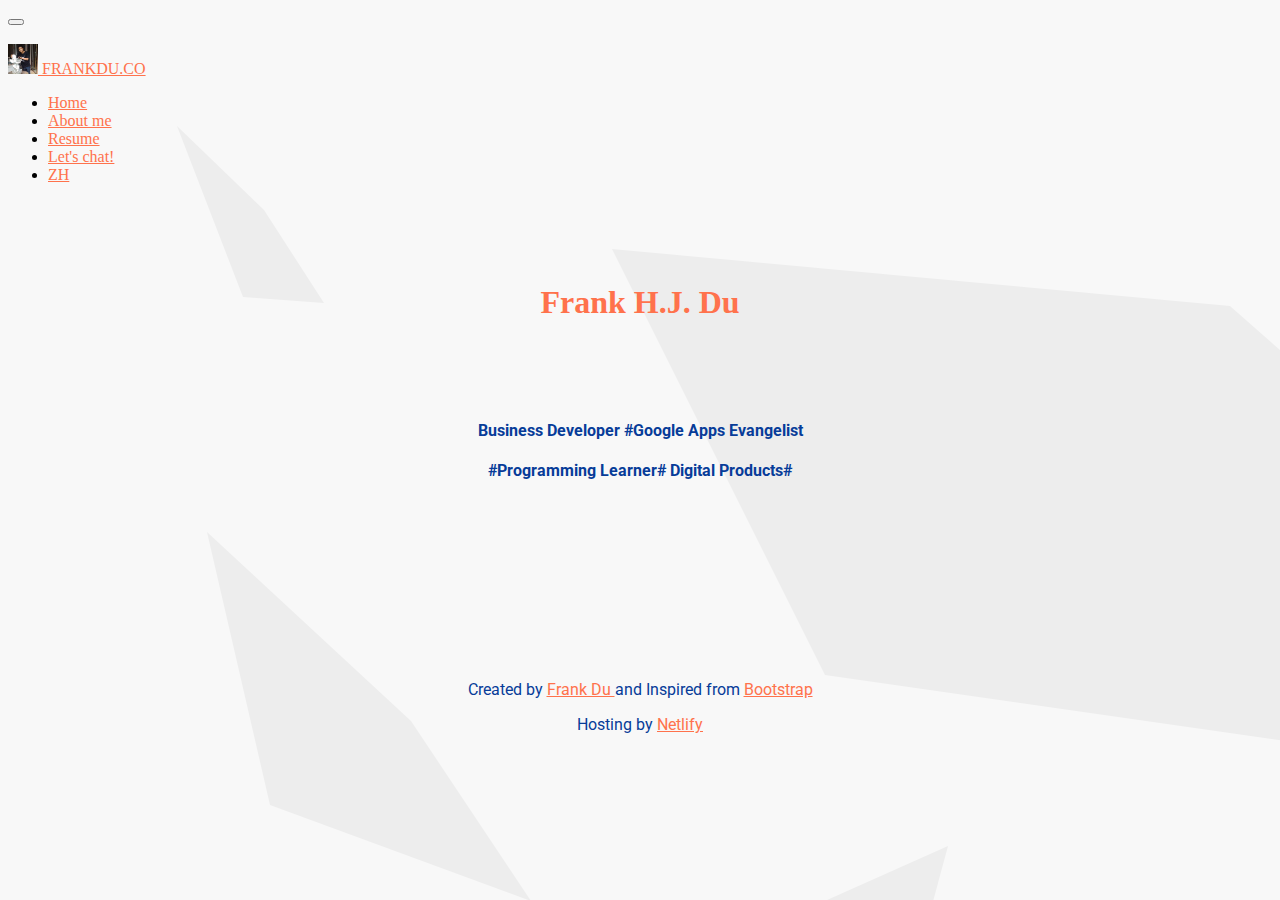
==== index.html @ d1d938d3 "Rename Home_EN.html to index.html" ====
<!DOCTYPE html>
<html lang="en">
  <head>
    <!-- Required meta tags -->
    <!-- Global Site Tag (gtag.js) - Google Analytics -->
<!--       <script async src="https://www.googletagmanager.com/gtag/js?id=UA-107687824-1"></script>
      <script>
        window.dataLayer = window.dataLayer || [];
        function gtag(){dataLayer.push(arguments);}
        gtag('js', new Date());

        gtag('config', 'UA-107687824-1');
      </script> -->

    <meta charset="utf-8">
    <meta name="viewport" content="width=device-width, initial-scale=1, shrink-to-fit=no">

    <!-- Bootstrap CSS -->
    <link rel="stylesheet" href="https://maxcdn.bootstrapcdn.com/bootstrap/4.0.0-beta/css/bootstrap.min.css" integrity="sha384-/Y6pD6FV/Vv2HJnA6t+vslU6fwYXjCFtcEpHbNJ0lyAFsXTsjBbfaDjzALeQsN6M" crossorigin="anonymous">
    <link href="https://fonts.googleapis.com/css?family=Roboto" rel="stylesheet">




  </head>
  <body>

  <div class="container">

  <nav class="navbar navbar-expand-lg navbar-light bg-light">
    <button class="navbar-toggler" type="button" data-toggle="collapse" data-target="#navbarTogglerDemo01" aria-controls="navbarTogglerDemo01" aria-expanded="false" aria-label="Toggle navigation">
    <span class="navbar-toggler-icon"></span>
    </button>
    <div class="collapse navbar-collapse" id="navbarTogglerDemo01">
    <br><a class="navbar-brand" href="Home_EN.html"><img src="5a25109d-f277-463b-83a4-63a4623d7ae6.jpg" width="30" height="30" class="d-inline-block align-top" alt="">
    <font color="#ff724c">FRANKDU.CO</font>
  </a></br>


      <ul class="navbar-nav mr-auto mt-2 mt-lg-0">
        <li class="nav-item">
          <a class="nav-link active" href="Home_EN.html"><font color="#ff724c">Home</font></a>
        </li>
        <li class="nav-item">
          <a class="nav-link active" href="about_me_EN.html"><font color="#ff724c">About me</font></a>
        </li>
        <li class="nav-item">
          <a class="nav-link active" href="resume_EN.html"><font color="#ff724c">Resume</font></a>
        </li>

        <li class="nav-item">
          <a class="nav-link active" href="Letschat_EN.html"><font color="#ff724c">Let's chat!</font></a>
        </li>
        <li class="nav-item">
              <a class="nav-link active" href="Home_ZH.html">ZH</a>
        </li>

      </ul>
    </div>
  </nav>
</div>

    <center><font color="#ff724c"><h1 id="name" >Frank H.J. Du</h1></font></center>

    <div class="h4">

      <h4>Business Developer #Google Apps Evangelist</h4>
      <h4>#Programming Learner# Digital Products#</h4>

    </div>

    <footer>
      <p>Created by <a href="https://www.linkedin.com/in/frankdu1995/" target="_blank">Frank Du
      </a> and Inspired from <a href="https://getbootstrap.com/" target="_blank">Bootstrap</a></p>
      <p>Hosting by <a href="https://Netlify.com" target="_blank">Netlify</a></p>


    </footer>


    <style>

    #bars{

      /*color:#ff724c;*/
      font: color="#ff724c";
    }

    footer{
      margin-top: 200px;
      text-align: center;
      font-family: 'Roboto', sans-serif;
      color:#073c99;
    }

    .nav-link{
      color:#ff724c;
    }

    a{
      color: #ff724c;
    }

    body{
    background-image: url(bg.png);
    /*background-size: 100%;*/
    }

    #name{
      margin-top: 100px;

    }
    .h4{
    margin-top: 100px;
    text-align: center;
    font-family: 'Roboto', sans-serif;
    color:#073c99;


    }
    .buttons{

      margin-top: 20px;
      text-align: center;

    }

    .heading{
      margin-top: 250px;
      text-align: center;
    }

    </style>









    <script src="https://code.jquery.com/jquery-3.2.1.slim.min.js" integrity="sha384-KJ3o2DKtIkvYIK3UENzmM7KCkRr/rE9/Qpg6aAZGJwFDMVNA/GpGFF93hXpG5KkN" crossorigin="anonymous"></script>
    <script src="https://cdnjs.cloudflare.com/ajax/libs/popper.js/1.11.0/umd/popper.min.js" integrity="sha384-b/U6ypiBEHpOf/4+1nzFpr53nxSS+GLCkfwBdFNTxtclqqenISfwAzpKaMNFNmj4" crossorigin="anonymous"></script>
    <script src="https://maxcdn.bootstrapcdn.com/bootstrap/4.0.0-beta/js/bootstrap.min.js" integrity="sha384-h0AbiXch4ZDo7tp9hKZ4TsHbi047NrKGLO3SEJAg45jXxnGIfYzk4Si90RDIqNm1" crossorigin="anonymous"></script>
  </body>
</html>
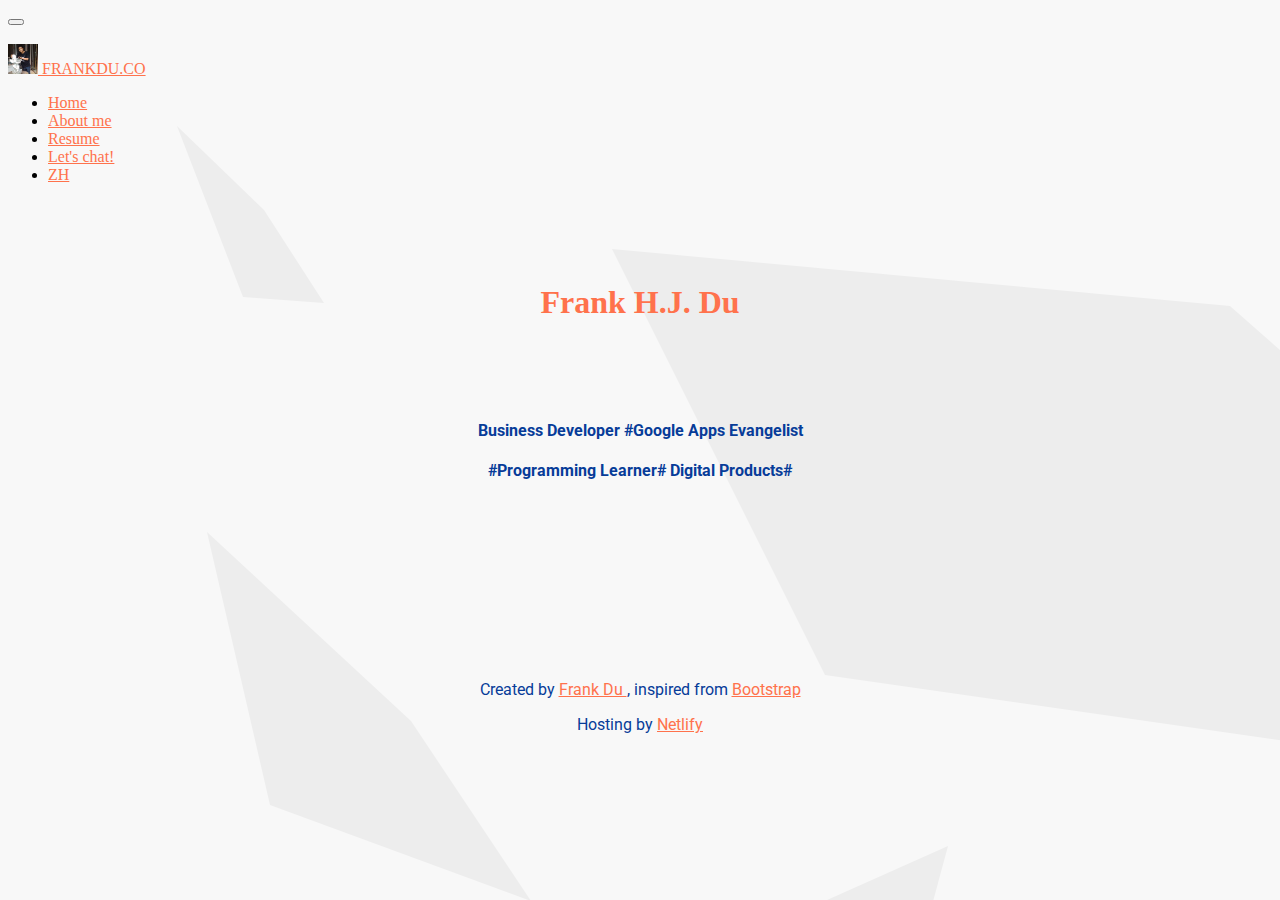
==== commit f47cf958: "Add files via upload" ====
--- a/index.html
+++ b/index.html
@@ -71,7 +71,7 @@
 
     <footer>
       <p>Created by <a href="https://www.linkedin.com/in/frankdu1995/" target="_blank">Frank Du
-      </a> and Inspired from <a href="https://getbootstrap.com/" target="_blank">Bootstrap</a></p>
+      </a>, inspired from <a href="https://getbootstrap.com/" target="_blank">Bootstrap</a></p>
       <p>Hosting by <a href="https://Netlify.com" target="_blank">Netlify</a></p>
 
 
